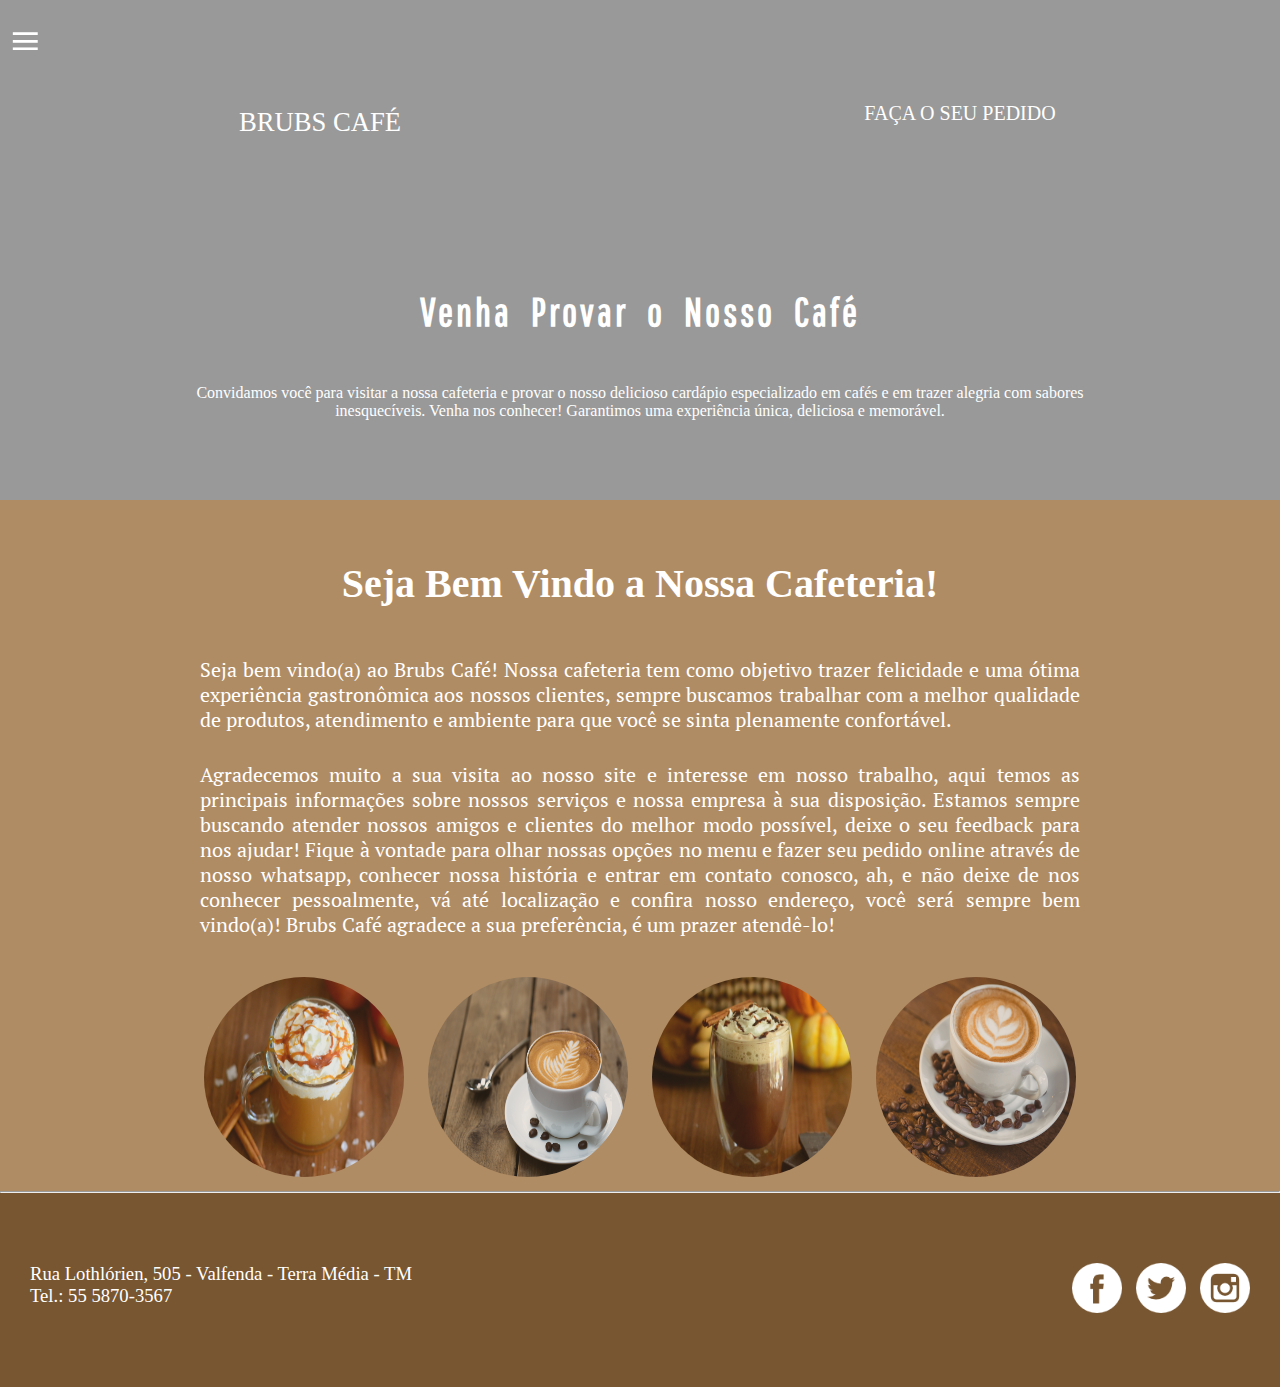
==== index.html @ 4c7caee5 "Projeto cafeteria concluido" ====
<!DOCTYPE html>
<html lang="pt-BR">
<head>
    <meta charset="UTF-8">
    <meta http-equiv="X-UA-Compatible" content="IE=edge">
    <meta name="viewport" content="width=device-width, initial scale=1.0">
    <title>Brubs Café</title>
    <link rel="stylesheet" href="/css/styles.css">

    <link rel="preconnect" href="https://fonts.googleapis.com">
    <link rel="preconnect" href="https://fonts.gstatic.com" crossorigin>
    <link href="https://fonts.googleapis.com/css2?family=Fjalla+One&family=Lobster&family=PT+Serif&family=Pathway+Gothic+One&display=swap" rel="stylesheet">
    <link rel="preconnect" href="https://fonts.googleapis.com">
    <link rel="preconnect" href="https://fonts.gstatic.com" crossorigin>
    
</head>
<body>
    <header>
    <div id="cabecalho">

        <a href="#" class="abrirmenu" onclick="abrir();"> &equiv;</a>

        <div id="superior">
            
        <h1>Brubs Café</h1>
        <nav>
            <a href="#" class="fecharmenu" onclick="fechar();"> &times;</a>
            <ul>
                <li><a href="index.html">home</a></li>
                <li><a href="menu.html">menu</a></li>
                <li><a href="quemsomos.html">quem somos</a></li>
                <li><a href="localizacao.html">localização</a></li>
                <li><a href="contato.html">contato</a></li>
            </ul>
        </nav>
        <div id="whatsapp">
            <a href="https://wa.me/5511983094410">Faça o seu pedido</a>
        </div>
    </div>
    
        <h2>Venha Provar o Nosso Café</h2>
        <p>Convidamos você para visitar a nossa cafeteria e provar o nosso delicioso cardápio especializado em cafés e em trazer alegria com sabores inesquecíveis. Venha nos conhecer! Garantimos uma experiência única, deliciosa e memorável.   </p>
    </div>
    </header>

     <main>

       <h2>Seja Bem Vindo a Nossa Cafeteria!</h2>
        <p><span>Seja bem vindo(a) ao Brubs Café! Nossa cafeteria tem como objetivo trazer felicidade e uma ótima experiência gastronômica aos nossos clientes, sempre buscamos trabalhar com a melhor qualidade de produtos, atendimento e ambiente para que você se sinta plenamente confortável. </span></p>
        <p><span>Agradecemos muito a sua visita ao nosso site e interesse em nosso trabalho, aqui temos as principais informações sobre nossos serviços e nossa empresa à sua disposição. Estamos sempre buscando atender nossos amigos e clientes do melhor modo possível, deixe o seu feedback para nos ajudar! Fique à vontade para olhar nossas opções no menu e fazer seu pedido online através de nosso whatsapp, conhecer nossa história e entrar em contato conosco, ah, e não deixe de nos conhecer pessoalmente, vá até localização e confira nosso endereço, você será sempre bem vindo(a)!
            Brubs Café agradece a sua preferência, é um prazer atendê-lo!
        </span></p>
        <div id="imghome">
            <img src="img/bebida.jpg" alt="bebida">
            <img src="img/cafe1.jpg" alt="café">
            <img src="img/bebida2.jpg" alt="outra bebida">
            <img src="img/cafe2.jpg" alt="café">
            
 
        </div>

     </main>

    <hr>
    <footer>

    <div id="endereco">
        <p>Rua Lothlórien, 505 - Valfenda - Terra Média - TM</p>
        <p>Tel.: 55 5870-3567</p>
    </div>

    <div id="redes">
















































































































































































































































        <nav>
            <ul>
                <li><a href="https://www.facebook.com" target="_blank"><img src="img/facebook.png" alt="facebook"></a></li>
                <li><a href="https://www.twitter.com" target="_blank"><img src="img/twitter.png" alt="twitter"></a></li>
                <li><a href="https://www.instagram.com" target="_blank"><img src="img/instagram.png" alt="instagram"></a></li>
            </ul>
        </nav>
    </div>


    </footer>

    <script>
    function abrir(){
        document.getElementsByTagName("nav")[0].style.left="0px";
    }

    function fechar(){
        document.getElementsByTagName("nav")[0].style.left="-210px";
    }


    </script>

</body>
</html>
---- css/styles.css ----
/*
* Prefixed by https://autoprefixer.github.io
* PostCSS: v8.4.14,
* Autoprefixer: v10.4.7
* Browsers: last 4 version
*/

/* 
Fontes do google
font-family: 'Fjalla One', sans-serif;
font-family: 'Lobster', cursive;
font-family: 'Pathway Gothic One', sans-serif;
font-family: 'PT Serif', serif; 
font-family: 'Playfair Display SC', serif;
*/


/*
Remover as margens internas e externas de todos os elementos (tags) html.
Vamos usar o comando margin(externa) com valor 0 e o comando padding(interna)com o valor 0.
Utilizaremos o comando box-sizing com o valor border-box.Isso permite que as margens internas aplicadas aos 
elementos html não interfiram no tamanho da caixa em que este elemento está.
*/

html{
    scroll-behavior: smooth;
}



*{
    margin: 0;
    padding: 0;
    -webkit-box-sizing: border-box;
            box-sizing: border-box;
}

.abrirmenu{
    text-decoration: none;
    padding: 10px;
    color: white;
    font-size: 40pt;
    display: none;

}
.fecharmenu{
    text-decoration: none;
    color: white;
    font-size: 20pt;
    padding: 5px;
    border-radius: 50%;
    display: none;
}

header{
    /* Vamos aumentar a altura do header para 500px */
    height: 500px;
    /* Usamos o comando background-image para adicionar uma imagem de fundo ao header
    Utilizamos o comando ../ para voltar um nível anterior e assim conseguir acessar a pasta img que está fora da pasta css.
    */
     background-image:url("../img/fundo-cafeteria-home.jpg");
     /* Ajustar o tamanho da foto para 100% de largura */
     background-size: 100%;

     /* 
     Para realizar o deslocamento da imagem de fundo utilizaremos o comando background-position, 
     assim eu posso deslocar para cima ou para baixo no eixo y e para a direita ou para esquerda no eixo x.
     */
     background-position: 0 -80px ;
}

#cabecalho{
    /* 
    Aplicar uma cor de fundo preto com um efeito de transparência.O comando será background-color com o valor rgba,
    onde "a" do comando rgb é o efeito de transparência que varia entre 0 e 1, onde 0 "zero" é totalmente transparente e 
    1 é totalmente visível.
    */
    background-color: rgba(0,0,0,0.4);
    height: 500px;
    color:#fff;

}

#superior{
    /* 
    O comando display permite dispor os elementos de algumas maneiras, uma delas é flex(de flexivel). Isso permite que o conteudo deste 
    elemento fique flexivel.
    */
    display:-webkit-box;
    display:-ms-flexbox;
    display:flex; 
    /* 
    Para este exemplo foi aplicado uma estrutura flexivel em linha. Portanto o comando flex-direction recebeu o valor row(linha).
    */
    -webkit-box-orient: horizontal;
    -webkit-box-direction: normal;
        -ms-flex-direction: row;
            flex-direction: row;
    /* 
    O comando flex-wrap reaiza uma quebra de linha.
    */
    -ms-flex-wrap: wrap;
        flex-wrap: wrap;
    /* border: 3px solid red; borda da caixa dos elementos*/
} 

#superior h1{
    -webkit-box-flex:1;
        -ms-flex:1;
            flex:1;
    /* border: 3px solid green; */
    text-align: center;  /*alinhar o titulo no centro*/
    padding-top: 25px; /*baixar o titulo em pixels*/
    font-family: Georgia, 'Times New Roman', Times, serif;  /*mudar a fonte do titulo*/
    font-size: 20pt;
    font-weight: lighter;
    text-transform: uppercase;
}

#superior nav{
    -webkit-box-flex:2;
        -ms-flex:2;
            flex:2;
    /* border: 3px solid blue; */
    text-align: center;
    padding-top: 30px;
}

/* 
Vamos retirar o marcador da lista ul. Esta lista está na parte superior da página, dentro do id superior. O caminho que iremos fazer será:
#superior nav ul.
*/
#superior nav ul{
    /* Usaremos o comando list-style como none(nenhum) para retirar o marcador*/
 list-style: none;
}
/* 
Para dispor(display) os itens do menu em linha, utilizaremos o comando display com o valor inline-block
*/
#superior nav ul li{
    display:inline-block;
    padding:0px 10px;
    /* Transition é para que o efeito de cor vá surgindo no tempo em que colocarmos */
    -webkit-transition: ease 1.5s;
    -o-transition: ease 1.5s;
    transition: ease 1.5s;
}
/* Foi aplicado ao item li um atributo hover, aplicamos um efeito de cor de fundo, assim, mudo a cor de fundo 
do elemento quanto passo o mouse em cima do link. */
#superior nav ul li:hover{
    /* background-color: blueviolet; */
    -webkit-transform: scale(1.4);
        -ms-transform: scale(1.4);
            transform: scale(1.4); /*É usado para dar o efeito de aumentar a letra quando passar o mouse*/
}

#whatsapp{
    -webkit-box-flex:1;
        -ms-flex:1;
            flex:1;
    /* border: 3px solid purple; */
    text-align: center;
    padding-top: 20px;
    text-transform: uppercase;
}

#whatsapp a{
    color: #fff;
    font-family: Georgia, 'Times New Roman', Times, serif;
    font-size: 15pt;
    text-decoration: none;


}

#superior nav ul li a{
    text-decoration: none;
    color:#fff;
    font-family: Georgia, 'Times New Roman', Times, serif;
    font-size: 10pt;
    /* O comando text-transform muda o formato da letra o tornando maiúsculo, minúsculo ou a primeira letra da palavra maiuscula
    Tudo maiúsculo -> text-transfom: uppercase
    Tudo minúsculo -> text-transform: lowercase
    Primeira letra maiuscula -> text-transform: capitalize
    */
    text-transform: uppercase;
}



#cabecalho h2{
    text-align: center;
    padding-top: 150px;
    font-family: 'Pathway Gothic One', sans-serif;
    font-size: 30pt;
    /* 
    Vamos aplicar um espaçamento entre as letras. O comando é letter-spacing, você pode aplicar valores positivos ou negativos.
    Sendo, positivo as letras se espalham e negativo as letras se juntam.
    */
    letter-spacing: 3px;
    word-spacing: 10px;
    padding-bottom: 50px;
}

#cabecalho p{
    width: 70%;
    margin: 0 auto;
    text-align: center;
    font-family: Georgia, 'Times New Roman', Times, serif;
}


/* ------------------Estilos do footer-------------- */

footer{
    background-color: #785631;
    /* Vamos deixar o conteudo do footer flexivel com o comando display(dispor, exibir) flex 
    E aplicar a direção com o comando row (flex-direction com o valor row)
    */
    display: -webkit-box;
    display: -ms-flexbox;
    display: flex;
    -webkit-box-orient: horizontal;
    -webkit-box-direction: normal;
        -ms-flex-direction: row;
            flex-direction: row;
    padding: 30px;
    /* height: 250px; */
    padding-top: 70px;
    padding-bottom: 70px;
}

footer #endereco{
    -webkit-box-flex: 4;
        -ms-flex: 4;
            flex: 4;
    color: #fff;
    font-family: Georgia, 'Times New Roman', Times, serif;
    font-size: 14pt;

}

footer #redes{
    -webkit-box-flex: 1;
        -ms-flex: 1;
            flex: 1;
}

footer #redes nav{
    text-align: right;
}

footer #redes nav ul{
    /* Para retirar o marcador (bolinhas), temos o valor list-style com o valor none*/
list-style: none;
}

/* para dispor um ao lado do outro os elementos links das redes, usaremos o comando display com o valor inline-block */
footer #redes nav ul li{
    display: inline-block;
    margin-left: 10px;
}

footer #redes nav ul li a img{
    width: 50px;
    height: 50px;

}

/* ---------------Estilos para a página home------------------- */

main{
    background-color: #b08c64;
    padding-top: 20px;
}


main h2{
    font-family: 'Playfair Display SC', serif;
    font-size: 30pt;
    margin:50px;
    text-align: center;
    color: #fff;
    padding-top: 20px;

}


main p{
    margin: 0px  200px;
    text-align: justify;
    line-height: 25px;
    font-family: "Pathway Gothic One";
    margin-bottom: 30px;
}

/* Aqui eu mexo na caixa  */
main #imghome{
    text-align: center;
}

/* Aqui eu mexo na imagem */
main #imghome img{
    width: 200px;
    height: 200px;
/* Vamos arredondar os cantos da imagem com comando border-radius. O valor, voce aplica em pixel ou percentual. */
    border-radius: 50%;
    margin: 10px;
    /* Para deixar as imagens opacas ou transparentes, voce pode usar o comando opacity com o valor variando entre 0 e 1
    onde 0 é totalmente transparente e 1 é totalmente visivel
    */
    opacity: 0.8;
/* 
Vamos aplicar um efeito de animação com o comando transition com meio segundo
*/
    -webkit-transition: ease 0.5s;
    -o-transition: ease 0.5s;
    transition: ease 0.5s;
}
main #imghome img:hover{
    opacity: 1;
    /* Ao passar o mouse sobre a imagem será aplicada a sombra com as seguintes configurações:
    para o primeiro valor será 0, este representa x (horizontal); a segunda posição será 0px que representa o y(vertical)
    a terceira posição é o efeito de enevoado que será 20 e por último a cor da sombra;
    */
    -webkit-box-shadow: 0px 0px 20px black;
            box-shadow: 0px 0px 20px black;   

}

/* -------------- Menu --------------- */

main #categoria{
    width: 70%;
    /* É sempre bom usar margens para enxergar onde eu estou trabalhando  */
    /* border:4px solid red;  */
    margin-top: -100px;
    /* Além do margin-top com valor negativo para subir a caixa, posso usar o position tambem. */
    /* position: relative; */
    /* top: -1.5px; */
    margin-left: auto;
    margin-right: auto;
    display: -webkit-box;
    display: -ms-flexbox;
    display: flex;
    -webkit-box-orient: horizontal;
    -webkit-box-direction: normal;
        -ms-flex-direction: row;
            flex-direction: row;
    
    
}

main #categoria img{
    width: 200px;
    height: 200px;
    border-radius: 50%;
/* 
Ao passar o mouse sobre a imagem será aplicada a sombra com as seguintes configurações:
para o primeiro valor será 0, este representa x (horizontal); a segunda posição será 0px que representa o y(vertical)
a terceira posição é o efeito de enevoado que será 20 e por último a cor da sombra;
*/
    -webkit-box-shadow: 3px 3px 3px black;
            box-shadow: 3px 3px 3px black;  
}

main #categoria div{

    text-align: center;
    -webkit-box-flex: 1;
        -ms-flex: 1;
            flex: 1;
}

main #categoria div h3{
    font-family: 'PT Serif', serif;
    margin: 10px; 
    color: #fff;  
}

main section{
    display: -webkit-box;
    display: -ms-flexbox;
    display: flex;
    -webkit-box-orient: horizontal;
    -webkit-box-direction: normal;
        -ms-flex-direction: row;
            flex-direction: row;
    -ms-flex-wrap: wrap;
        flex-wrap: wrap;
    
}



main #item1, #item2, #item3, #item4, #item5, #item6{

    display: -webkit-box;

    display: -ms-flexbox;

    display: flex;
    -webkit-box-orient: horizontal;
    -webkit-box-direction: normal;
        -ms-flex-direction: row;
            flex-direction: row;
    width: 30%;
    margin: 10px;

}

main #item1 img, #item2 img, #item3 img, #item4 img, #item5 img, #item6 img{
    width: 200px;
    height: 200px;
    border-radius: 10px;
    margin: 5px;
    margin-top: 15px;
   
}

main #item1 div p, #item2 div p, #item3 div p, #item4 div p, #item5 div p, #item6 div p{
    color: #fff;
    font-family: Georgia, 'Times New Roman', Times, serif;
    margin-top: 28px;
    font-size: 15px;
}

main #item1 div h3, #item2 div h3, #item3 div h3, #item4 div h3, #item5 div h3, #item6 div h3{
    margin-top: 16px;
    color: #fff;
}

main section div p{
    margin: 0px;

}

main h4{
    font-family: Arial, Helvetica, sans-serif;
    font-size: 30pt;
    text-align: center;
    margin: 20px auto;
    border-bottom: 1px dotted brown;
    color: #fff;
}

main #categoria a{
    text-decoration: none;
}

/* --------------------------- LOCALIZAÇÃO ------------------------------------ */

main #mapa iframe{
    width: 60%;
    height: 400px;
    margin-left: 300px;
    margin-right: 300px;
    border-radius: 10px;
}

main h2{
    margin-top: 20px;
}

/* ---------------------------- FORMATAÇÃO DO FORMULARIO --------------------- */

main form{
    width: 50%;
    padding: 10px;
    margin: 20px auto;
    /* border: 1px solid silver; */
    /* box-shadow: 0px 0px 10px gray; */

}

main form input[type=text],
main form input[type=tel],
main form input[type=email]{
    width: 95%;
    padding: 10px;
    margin-bottom: 10px;
    /* border-bottom: 1px silver; */
    outline: none; /*retirar a borda ao clicar no campo */
    border-radius: 10px;

}

main form select{
    width: 50%;
    padding: 10px;
    margin-bottom: 10px;
    border: 0px;
    border-bottom: 1 solid silver;
    border-radius: 10px;
    display: block;

}

main form textarea{
    width: 95%;
    height: 200px;
    font-family: Arial, Helvetica, sans-serif;
    padding: 10px;
    display: block;
    outline-color: grey;
    border-radius: 5px;
}

main form span{
    font-family: Arial, Helvetica, sans-serif;

}

main form input[type=submit]{
    display:block;
    margin: 20px auto;
    border:0px;
    border-radius: 10px;
    background-color: brown;
    color: white;
    padding: 10px;
    -webkit-transition: ease 0.2s;
    -o-transition: ease 0.2s;
    transition: ease 0.2s;

}
main form input[type=submit]:hover{
    cursor: pointer;
    width: 40%;
    border-radius: 10px;
}

/* ================ ESTILIZAÇÃO QUEM SOMOS================ */

main #video{
    text-align: center;
}

main #video iframe{
    width: 80%;
    height: 400px;
    border-radius: 10px;
}

main p{
    font-family: 'PT Serif', serif;
    font-size: 20px;
    color: #fff;
}

/* =================ÁREA DOS BRAKEPOINTS DE RESPONSIVIDADE======================= */

/* Small devices (landscape phones, 576px and up) */
@media (min-width: 576px) { 
    header{
        background-position: 0px 0px;
        background-repeat: no-repeat;
    }

    #superior nav{
        background-color: black ;
        position: fixed;
        left:-210px;
        top: 0px;
        z-index: 10000;
        width: 200px;
        height: 100vh;
        text-align: left;
        padding-top: 100px;
        padding-left: 20px;
        transition: ease 0.5s;
    }

    #superior nav ul li{
        display:block;
        margin-bottom: 25px;
    }
    .abrirmenu{
        display: block;
        width: 40px;
    }
    .fecharmenu{
        display: block;
        width: 40px;
        height: 40px;
        font-size: 20pt;
        padding: 0px;
        text-align: center;
        position: absolute;
        top: 0px;
        left: 160px;
    }
 }


/* Medium devices (tablets, 768px and up) */
@media (min-width: 768px) {  }

/* Large devices (desktops, 992px and up) */
@media (min-width: 992px) {  }

 /* X-Large devices (large desktops, 1200px and up) */
@media (min-width: 1200px) {  }

/* XX-Large devices (larger desktops, 1400px and up) */
@media (min-width: 1400px) {  }
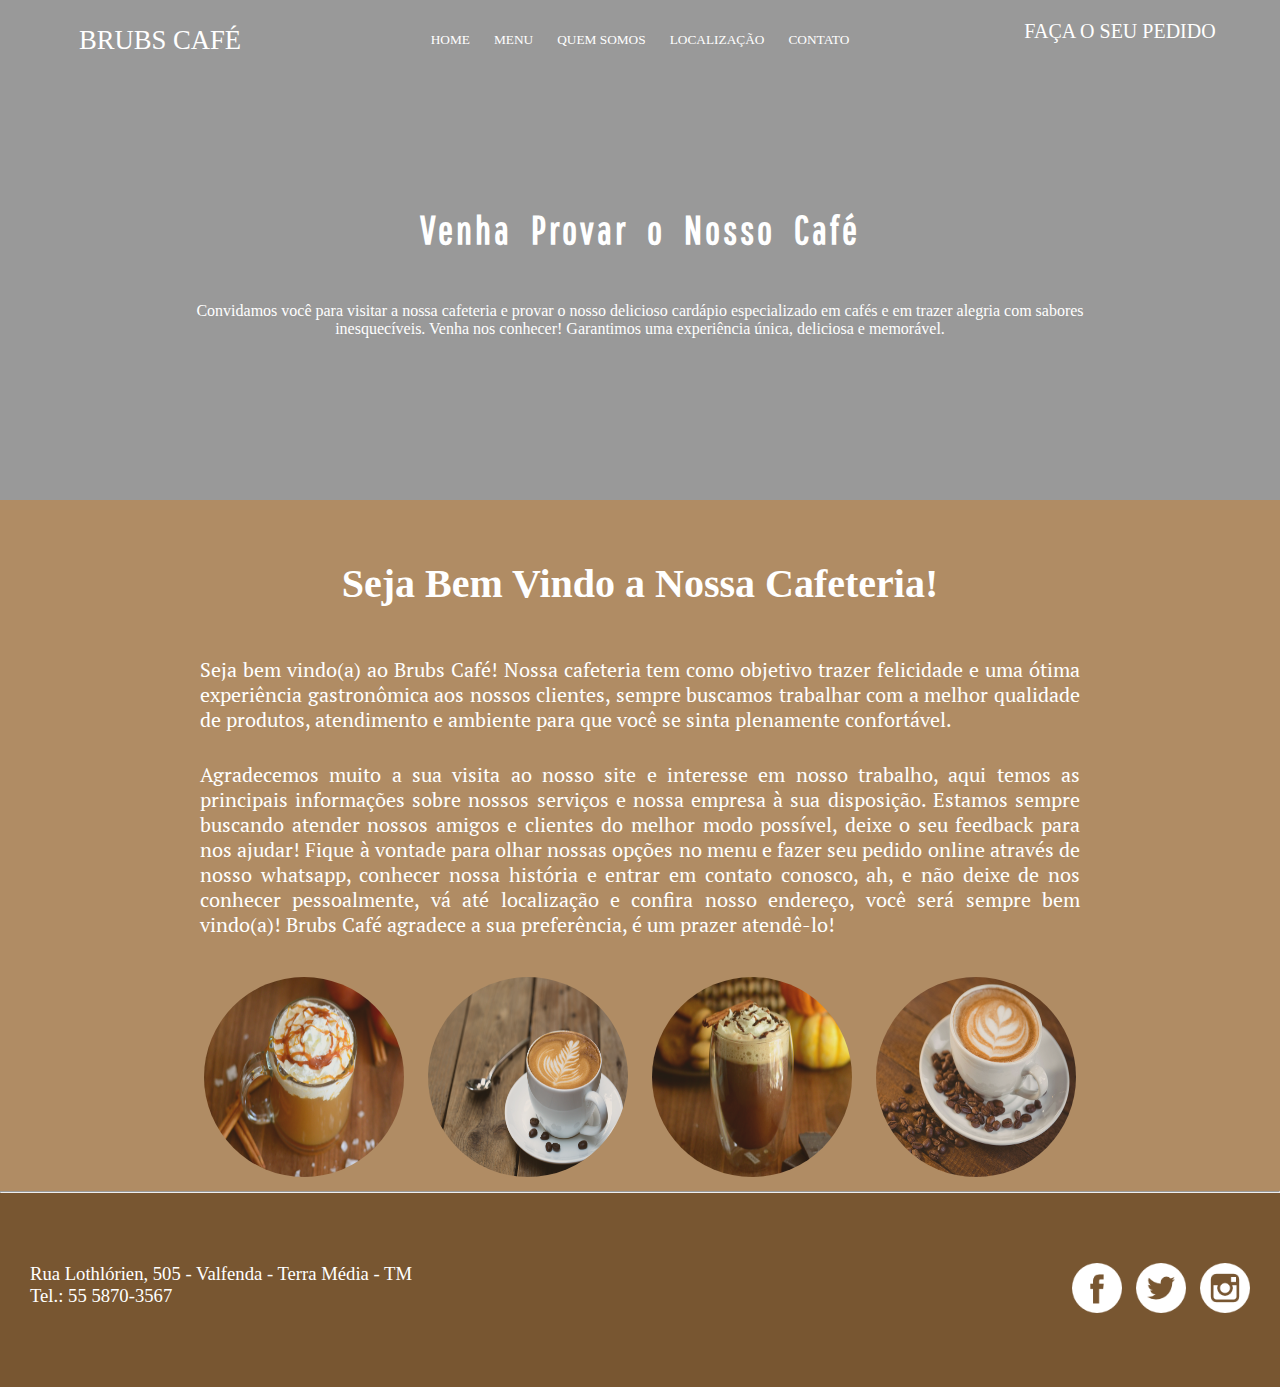
==== commit 21de30e4: "Update index.html" ====
--- a/index.html
+++ b/index.html
@@ -5,7 +5,7 @@
     <meta http-equiv="X-UA-Compatible" content="IE=edge">
     <meta name="viewport" content="width=device-width, initial scale=1.0">
     <title>Brubs Café</title>
-    <link rel="stylesheet" href="/css/styles.css">
+    <link rel="stylesheet" href="https://brunabelico.github.io/cafeteria/css/styles.css">
 
     <link rel="preconnect" href="https://fonts.googleapis.com">
     <link rel="preconnect" href="https://fonts.gstatic.com" crossorigin>
@@ -335,4 +335,4 @@
     </script>
 
 </body>
-</html>+</html>
